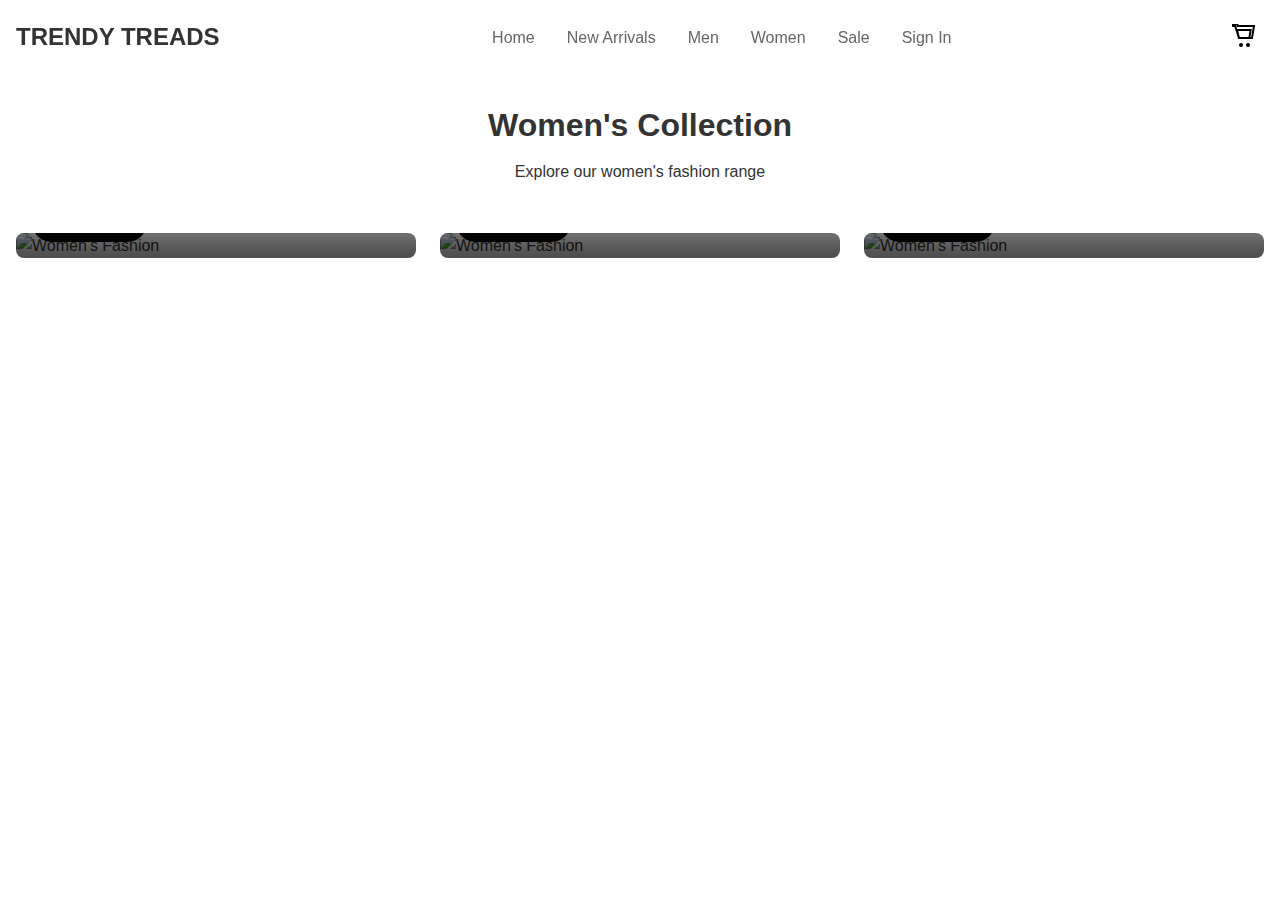
==== womens.html @ 8d4b40f0 "files uploaded" ====
<!DOCTYPE html>
<html lang="en">
<head>
    <meta charset="UTF-8">
    <meta name="viewport" content="width=device-width, initial-scale=1.0">
    <title>Women's Collection - Trendy Treads</title>
    <link rel="stylesheet" href="styles.css">
</head>
<body>
    <nav class="navbar">
        <div class="nav-container">
            <button class="menu-btn" id="menuBtn">
                <span></span>
                <span></span>
                <span></span>
            </button>
            
            <h1 class="logo">TRENDY TREADS</h1>
            
            <div class="nav-links" id="navLinks">
                <a href="index.html" class="nav-link">Home</a>
                <a href="new-arrivals.html" class="nav-link">New Arrivals</a>
                <a href="mens.html" class="nav-link">Men</a>
                <a href="womens.html" class="nav-link">Women</a>
                <a href="sales.html" class="nav-link">Sale</a>
                <a href="profile.html" class="nav-link" id="profileLink" style="display: none;">Profile</a>
                <a href="auth.html" class="nav-link" id="authLink">Sign In</a>
            </div>

            <div class="nav-icons">
                <button class="icon-btn" id="cartBtn">
                    <svg class="icon" viewBox="0 0 24 24" fill="none" stroke="currentColor" stroke-width="2">
                        <path d="M9 20a1 1 0 1 0 0 2 1 1 0 0 0 0-2zm7 0a1 1 0 1 0 0 2 1 1 0 0 0 0-2zm3-18H5.82L5 0H0v2h3.18l3.82 12H20l2-12h-3zM7 14l-2-8h13.64l-1.33 8H7z"></path>
                    </svg>
                </button>
            </div>
        </div>
    </nav>

    <div class="featured-products" style="margin-top: 100px;">
        <div class="section-header">
            <h2>Women's Collection</h2>
            <p>Explore our women's fashion range</p>
        </div>
        <div class="product-grid">
            <div class="product-card fade-in">
                <img src="https://i.pinimg.com/736x/cc/22/16/cc2216b435b917b91e60e5b0372b569c.jpg" alt="Women's Fashion" class="product-image">
                <div class="product-info">
                    <h3>The "IT" Sneakers</h3>
                    <p>$49.99</p>
                    <button class="btn-primary add-to-cart" data-id="w1" data-name="Elegant White Blouse" data-price="49.99">Add to Cart</button>
                </div>
            </div>
            <div class="product-card fade-in">
                <img src="https://i.pinimg.com/736x/13/34/20/133420086b4ffc63fb07cae859438b76.jpg" alt="Women's Fashion" class="product-image">
                <div class="product-info">
                    <h3>Pink and White Adidas Samba</h3>
                    <p>$129.99</p>
                    <button class="btn-primary add-to-cart" data-id="w2" data-name="Designer Handbag" data-price="129.99">Add to Cart</button>
                </div>
            </div>
            <div class="product-card fade-in">
                <img src="https://i.pinimg.com/736x/22/29/92/222992755256d8b85c68a52a74e90e1e.jpg" alt="Women's Fashion" class="product-image">
                <div class="product-info">
                    <h3>Leather Boots</h3>
                    <p>$99.99</p>
                    <button class="btn-primary add-to-cart" data-id="w3" data-name="Leather Boots" data-price="99.99">Add to Cart</button>
                </div>
            </div>
        </div>
    </div>

    <script src="script.js"></script>
    <script src="cart.js"></script>
</body>
</html>
---- styles.css ----
/* Reset and base styles */
* {
    margin: 0;
    padding: 0;
    box-sizing: border-box;
}

body {
    font-family: -apple-system, BlinkMacSystemFont, 'Segoe UI', Roboto, 'Helvetica Neue', Arial, sans-serif;
    line-height: 1.6;
    color: #333;
}

/* Navigation */
.navbar {
    position: fixed;
    top: 0;
    left: 0;
    right: 0;
    background: rgba(255, 255, 255, 0.9);
    backdrop-filter: blur(10px);
    z-index: 1000;
}

.nav-container {
    max-width: 1280px;
    margin: 0 auto;
    padding: 1rem;
    display: flex;
    justify-content: space-between;
    align-items: center;
}

.logo {
    font-size: 1.5rem;
    font-weight: 600;
}

.nav-links {
    display: flex;
    gap: 2rem;
}

.nav-link {
    color: #666;
    text-decoration: none;
    transition: color 0.3s ease;
}

.nav-link:hover {
    color: #000;
}

.nav-icons {
    display: flex;
    gap: 1rem;
}

.icon-btn {
    background: none;
    border: none;
    cursor: pointer;
    padding: 0.5rem;
}

.icon {
    width: 24px;
    height: 24px;
}

/* Hero Section */
.hero {
    height: 85vh;
    background-image: url('https://images.unsplash.com/photo-1549298916-b41d501d3772');
    background-size: cover;
    background-position: center;
    position: relative;
    margin-top: 64px;
}

.hero::before {
    content: '';
    position: absolute;
    inset: 0;
    background: rgba(0, 0, 0, 0.3);
}

.hero-content {
    position: relative;
    height: 100%;
    display: flex;
    flex-direction: column;
    justify-content: center;
    align-items: center;
    text-align: center;
    color: white;
    padding: 2rem;
}

.hero-title {
    font-size: 3.5rem;
    font-weight: bold;
    margin-bottom: 1.5rem;
}

.hero-subtitle {
    font-size: 1.25rem;
    margin-bottom: 2rem;
}

/* Buttons */
.btn-primary {
    padding: 0.75rem 1.5rem;
    background-color: #000;
    color: white;
    border: none;
    border-radius: 9999px;
    cursor: pointer;
    transition: all 0.3s ease;
}

.btn-primary:hover {
    transform: translateY(-2px);
    box-shadow: 0 4px 6px rgba(0, 0, 0, 0.1);
}

/* Featured Products */
.featured-products {
    max-width: 1280px;
    margin: 4rem auto;
    padding: 0 1rem;
}

.section-header {
    text-align: center;
    margin-bottom: 3rem;
}

.section-header h2 {
    font-size: 2rem;
    margin-bottom: 0.5rem;
}

.product-grid {
    display: grid;
    grid-template-columns: repeat(auto-fit, minmax(300px, 1fr));
    gap: 1.5rem;
}

.product-card {
    position: relative;
    overflow: hidden;
    background: white;
    border-radius: 0.5rem;
    transition: transform 0.3s ease;
}

.product-card:hover {
    transform: translateY(-4px);
}

.product-image {
    aspect-ratio: 3/4;
    width: 100%;
    object-fit: cover;
}

.product-info {
    position: absolute;
    bottom: 0;
    left: 0;
    right: 0;
    padding: 1rem;
    background: linear-gradient(to top, rgba(0,0,0,0.7), transparent);
    color: white;
}

/* Newsletter */
.newsletter {
    background-color: #f9fafb;
    padding: 4rem 1rem;
}

.newsletter-content {
    max-width: 32rem;
    margin: 0 auto;
    text-align: center;
}

.newsletter-form {
    display: flex;
    gap: 0.5rem;
    margin-top: 1.5rem;
}

.input-field {
    flex: 1;
    padding: 0.75rem 1rem;
    border: 1px solid #e5e7eb;
    border-radius: 0.375rem;
}

/* Footer */
.footer {
    background: white;
    border-top: 1px solid #e5e7eb;
    padding: 3rem 1rem;
}

.footer-content {
    max-width: 1280px;
    margin: 0 auto;
    display: grid;
    grid-template-columns: repeat(auto-fit, minmax(250px, 1fr));
    gap: 2rem;
}

.footer-section h4 {
    font-size: 1.125rem;
    margin-bottom: 1rem;
}

.footer-section ul {
    list-style: none;
}

.footer-section ul li {
    margin-bottom: 0.5rem;
}

.footer-section a {
    color: #666;
    text-decoration: none;
    transition: color 0.3s ease;
}

.footer-section a:hover {
    color: #000;
}

.footer-bottom {
    max-width: 1280px;
    margin: 0 auto;
    text-align: center;
    padding-top: 2rem;
    margin-top: 2rem;
    border-top: 1px solid #e5e7eb;
}

/* Animations */
.fade-in {
    animation: fadeIn 0.5s ease-out;
}

@keyframes fadeIn {
    from {
        opacity: 0;
        transform: translateY(10px);
    }
    to {
        opacity: 1;
        transform: translateY(0);
    }
}

/* Mobile menu */
.menu-btn {
    display: none;
    flex-direction: column;
    gap: 6px;
    background: none;
    border: none;
    cursor: pointer;
    padding: 0.5rem;
}

.menu-btn span {
    display: block;
    width: 25px;
    height: 2px;
    background-color: #333;
    transition: 0.3s;
}

@media (max-width: 768px) {
    .menu-btn {
        display: flex;
    }

    .nav-links {
        display: none;
        position: fixed;
        top: 64px;
        left: 0;
        right: 0;
        background: white;
        padding: 1rem;
        flex-direction: column;
        gap: 1rem;
    }

    .nav-links.active {
        display: flex;
    }

    .hero-title {
        font-size: 2.5rem;
    }
}

/* Authentication Styles */
.auth-container {
    max-width: 400px;
    margin: 120px auto 40px;
    padding: 2rem;
}

.auth-form {
    background: white;
    padding: 2rem;
    border-radius: 8px;
    box-shadow: 0 4px 6px rgba(0, 0, 0, 0.1);
}

.auth-form h2 {
    text-align: center;
    margin-bottom: 1.5rem;
}

.auth-form .input-field {
    width: 100%;
    margin-bottom: 1rem;
}

.auth-form .btn-primary {
    width: 100%;
    margin-top: 1rem;
}

.auth-form p {
    text-align: center;
    margin-top: 1rem;
}

.auth-form a {
    color: #4a90e2;
    text-decoration: none;
}

.auth-form a:hover {
    text-decoration: underline;
}

/* Profile Styles */
.profile-container {
    max-width: 600px;
    margin: 120px auto 40px;
    padding: 2rem;
}

.profile-content {
    background: white;
    padding: 2rem;
    border-radius: 8px;
    box-shadow: 0 4px 6px rgba(0, 0, 0, 0.1);
}

.profile-content h2 {
    text-align: center;
    margin-bottom: 2rem;
}

.profile-field {
    margin-bottom: 1rem;
}

.profile-field label {
    font-weight: 600;
    margin-right: 0.5rem;
}

.profile-actions {
    margin-top: 2rem;
    text-align: center;
}

/* Cart Popup Styles */
.cart-popup {
    display: none;
    position: fixed;
    top: 0;
    right: 0;
    width: 350px;
    height: 100vh;
    background: white;
    box-shadow: -2px 0 5px rgba(0, 0, 0, 0.1);
    z-index: 1001;
    padding: 20px;
    overflow-y: auto;
    transform: translateX(100%);
    transition: transform 0.3s ease-in-out;
}

.cart-popup.active {
    display: block;
    transform: translateX(0);
}

.cart-overlay {
    display: none;
    position: fixed;
    top: 0;
    left: 0;
    right: 0;
    bottom: 0;
    background: rgba(0, 0, 0, 0.5);
    z-index: 1000;
}

.cart-overlay.active {
    display: block;
}

.cart-header {
    display: flex;
    justify-content: space-between;
    align-items: center;
    margin-bottom: 20px;
    padding-bottom: 10px;
    border-bottom: 1px solid #e5e7eb;
}

.cart-close {
    background: none;
    border: none;
    font-size: 1.5rem;
    cursor: pointer;
    padding: 5px;
}

.cart-item {
    display: flex;
    align-items: center;
    padding: 10px 0;
    border-bottom: 1px solid #e5e7eb;
}

.cart-item-info {
    flex: 1;
    padding: 0 10px;
}

.cart-item-title {
    font-weight: 600;
    margin-bottom: 5px;
}

.cart-item-price {
    color: #666;
}

.cart-item-quantity {
    display: flex;
    align-items: center;
    gap: 10px;
}

.quantity-btn {
    background: none;
    border: 1px solid #e5e7eb;
    padding: 2px 8px;
    cursor: pointer;
    border-radius: 4px;
}

.cart-total {
    margin-top: 20px;
    padding-top: 10px;
    border-top: 1px solid #e5e7eb;
    text-align: right;
    font-weight: 600;
}

.remove-item {
    background: none;
    border: none;
    color: #ef4444;
    cursor: pointer;
    padding: 5px;
}
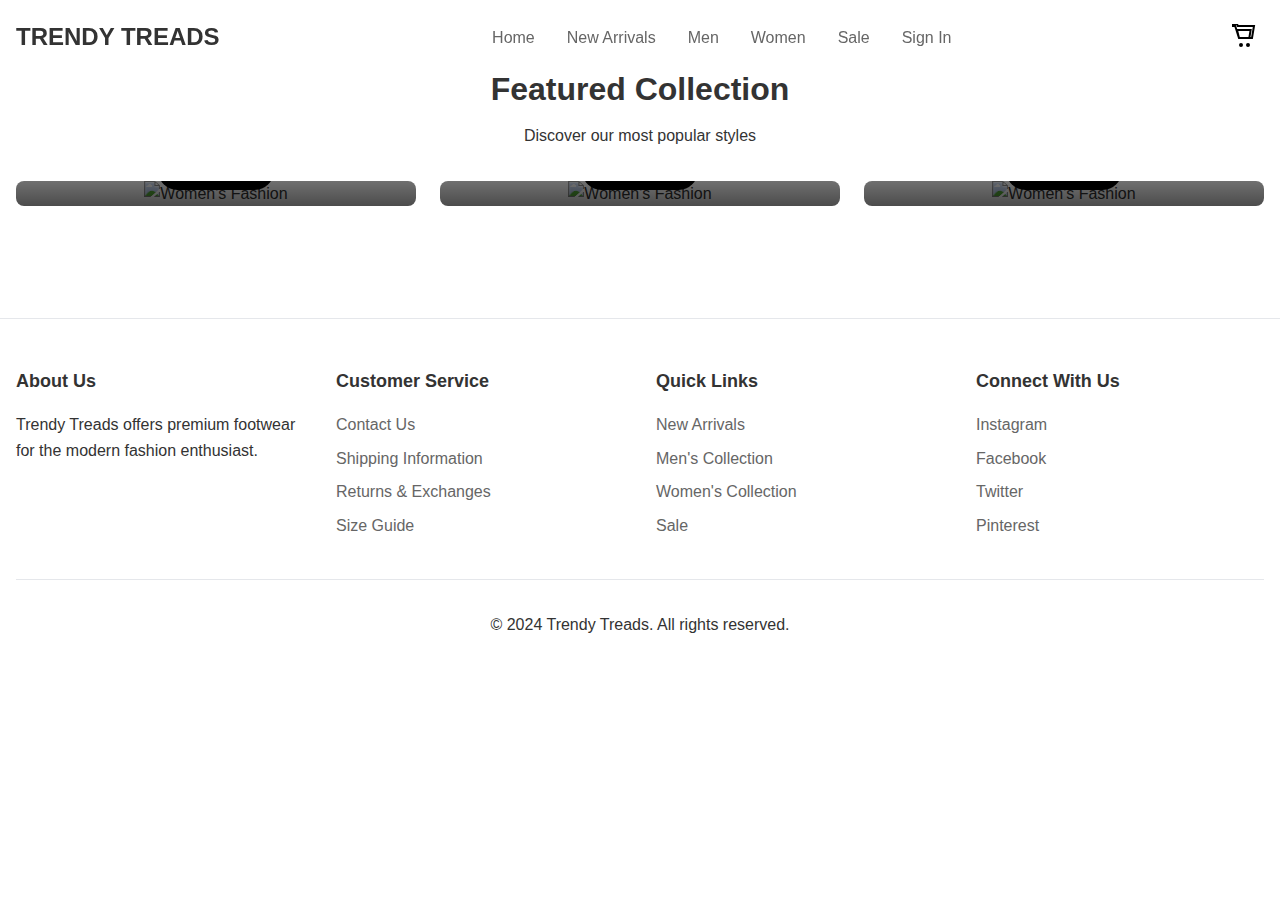
==== commit c8aaf26d: "updates" ====
--- a/womens.html
+++ b/womens.html
@@ -3,8 +3,9 @@
 <head>
     <meta charset="UTF-8">
     <meta name="viewport" content="width=device-width, initial-scale=1.0">
-    <title>Women's Collection - Trendy Treads</title>
+    <title>Trendy Treads</title>
     <link rel="stylesheet" href="styles.css">
+    <link rel="cartfun" href="cart.js">
 </head>
 <body>
     <nav class="navbar">
@@ -37,40 +38,97 @@
         </div>
     </nav>
 
-    <div class="featured-products" style="margin-top: 100px;">
+
+    <section class="featured-products" id="featuredProducts">
         <div class="section-header">
-            <h2>Women's Collection</h2>
-            <p>Explore our women's fashion range</p>
-        </div>
-        <div class="product-grid">
-            <div class="product-card fade-in">
-                <img src="https://i.pinimg.com/736x/cc/22/16/cc2216b435b917b91e60e5b0372b569c.jpg" alt="Women's Fashion" class="product-image">
-                <div class="product-info">
-                    <h3>The "IT" Sneakers</h3>
-                    <p>$49.99</p>
-                    <button class="btn-primary add-to-cart" data-id="w1" data-name="Elegant White Blouse" data-price="49.99">Add to Cart</button>
+            <h2>Featured Collection</h2>
+            <p>Discover our most popular styles</p>
+            <div class="product-grid" style="margin-top: 2rem;">
+                <div class="product-card fade-in">
+                    <img src="https://i.pinimg.com/736x/cc/22/16/cc2216b435b917b91e60e5b0372b569c.jpg" alt="Women's Fashion" class="product-image">
+                    <div class="product-info">
+                        <h3>The "IT" Sneakers</h3>
+                        <p>$49.99</p>
+                        <button class="btn-primary add-to-cart" data-id="w1" data-name="Elegant White Blouse" data-price="49.99">Add to Cart</button>
+                    </div>
                 </div>
-            </div>
-            <div class="product-card fade-in">
-                <img src="https://i.pinimg.com/736x/13/34/20/133420086b4ffc63fb07cae859438b76.jpg" alt="Women's Fashion" class="product-image">
-                <div class="product-info">
-                    <h3>Pink and White Adidas Samba</h3>
-                    <p>$129.99</p>
-                    <button class="btn-primary add-to-cart" data-id="w2" data-name="Designer Handbag" data-price="129.99">Add to Cart</button>
+                <div class="product-card fade-in">
+                    <img src="https://i.pinimg.com/736x/13/34/20/133420086b4ffc63fb07cae859438b76.jpg" alt="Women's Fashion" class="product-image">
+                    <div class="product-info">
+                        <h3>Pink and White Adidas Samba</h3>
+                        <p>$129.99</p>
+                        <button class="btn-primary add-to-cart" data-id="w2" data-name="Designer Handbag" data-price="129.99">Add to Cart</button>
+                    </div>
                 </div>
-            </div>
-            <div class="product-card fade-in">
-                <img src="https://i.pinimg.com/736x/22/29/92/222992755256d8b85c68a52a74e90e1e.jpg" alt="Women's Fashion" class="product-image">
-                <div class="product-info">
-                    <h3>Leather Boots</h3>
-                    <p>$99.99</p>
-                    <button class="btn-primary add-to-cart" data-id="w3" data-name="Leather Boots" data-price="99.99">Add to Cart</button>
+                <div class="product-card fade-in">
+                    <img src="https://i.pinimg.com/736x/22/29/92/222992755256d8b85c68a52a74e90e1e.jpg" alt="Women's Fashion" class="product-image">
+                    <div class="product-info">
+                        <h3>Leather Boots</h3>
+                        <p>$99.99</p>
+                        <button class="btn-primary add-to-cart" data-id="w3" data-name="Leather Boots" data-price="99.99">Add to Cart</button>
+                    </div>
                 </div>
             </div>
         </div>
+        <div class="product-grid" id="productGrid">
+            <!-- Products will be dynamically inserted here -->
+        </div>
+    </section>
+
+   
+
+    <footer class="footer">
+        <div class="footer-content">
+            <div class="footer-section">
+                <h4>About Us</h4>
+                <p>Trendy Treads offers premium footwear for the modern fashion enthusiast.</p>
+            </div>
+            <div class="footer-section">
+                <h4>Customer Service</h4>
+                <ul>
+                    <li><a href="#">Contact Us</a></li>
+                    <li><a href="#">Shipping Information</a></li>
+                    <li><a href="#">Returns & Exchanges</a></li>
+                    <li><a href="#">Size Guide</a></li>
+                </ul>
+            </div>
+            <div class="footer-section">
+                <h4>Quick Links</h4>
+                <ul>
+                    <li><a href="#">New Arrivals</a></li>
+                    <li><a href="#">Men's Collection</a></li>
+                    <li><a href="#">Women's Collection</a></li>
+                    <li><a href="#">Sale</a></li>
+                </ul>
+            </div>
+            <div class="footer-section">
+                <h4>Connect With Us</h4>
+                <ul>
+                    <li><a href="#">Instagram</a></li>
+                    <li><a href="#">Facebook</a></li>
+                    <li><a href="#">Twitter</a></li>
+                    <li><a href="#">Pinterest</a></li>
+                </ul>
+            </div>
+        </div>
+        <div class="footer-bottom">
+            <p>&copy; 2024 Trendy Treads. All rights reserved.</p>
+        </div>
+    </footer>
+
+    <div id="cartModal" class="cart-popup">
+        <div class="cart-header">
+            <h2>Shopping Cart</h2>
+            <button class="cart-close">&times;</button>
+        </div>
+        <div id="cartItems"></div>
+        <div class="cart-total">
+            <strong>Total: $<span id="cartTotal">0</span></strong>
+        </div>
+        <button class="btn-primary" id="checkoutBtn">Proceed to Checkout</button>
     </div>
+    <div id="cartOverlay" class="cart-overlay"></div>
 
-    <script src="script.js"></script>
     <script src="cart.js"></script>
 </body>
 </html>
--- a/styles.css
+++ b/styles.css
@@ -488,3 +488,92 @@
     cursor: pointer;
     padding: 5px;
 }
+
+/* Cart Slide Panel Styles */
+.cart-modal {
+    display: none;
+    position: fixed;
+    top: 0;
+    right: 0;
+    width: 350px;
+    height: 100vh;
+    background: white;
+    box-shadow: -2px 0 5px rgba(0, 0, 0, 0.1);
+    z-index: 1001;
+    padding: 20px;
+    overflow-y: auto;
+    transform: translateX(100%);
+    transition: transform 0.3s ease-in-out;
+}
+
+.cart-modal.active {
+    display: block;
+    transform: translateX(0);
+}
+
+.cart-overlay {
+    display: none;
+    position: fixed;
+    top: 0;
+    left: 0;
+    right: 0;
+    bottom: 0;
+    background: rgba(0, 0, 0, 0.5);
+    z-index: 1000;
+}
+
+.cart-overlay.active {
+    display: block;
+}
+
+.cart-content {
+    display: flex;
+    flex-direction: column;
+    gap: 1rem;
+}
+
+.cart-close {
+    align-self: flex-end;
+    background: none;
+    border: none;
+    font-size: 1.5rem;
+    cursor: pointer;
+    padding: 5px;
+}
+
+.cart-item {
+    display: flex;
+    align-items: center;
+    padding: 10px 0;
+    border-bottom: 1px solid #e5e7eb;
+}
+
+.cart-item-details {
+    flex: 1;
+    padding: 0 10px;
+}
+
+.cart-item h4 {
+    font-weight: 600;
+    margin-bottom: 5px;
+}
+
+.cart-item p {
+    color: #666;
+}
+
+.cart-total {
+    margin-top: 20px;
+    padding-top: 10px;
+    border-top: 1px solid #e5e7eb;
+    text-align: right;
+    font-weight: 600;
+}
+
+.btn-remove {
+    background: none;
+    border: none;
+    color: #ef4444;
+    cursor: pointer;
+    padding: 5px;
+}
